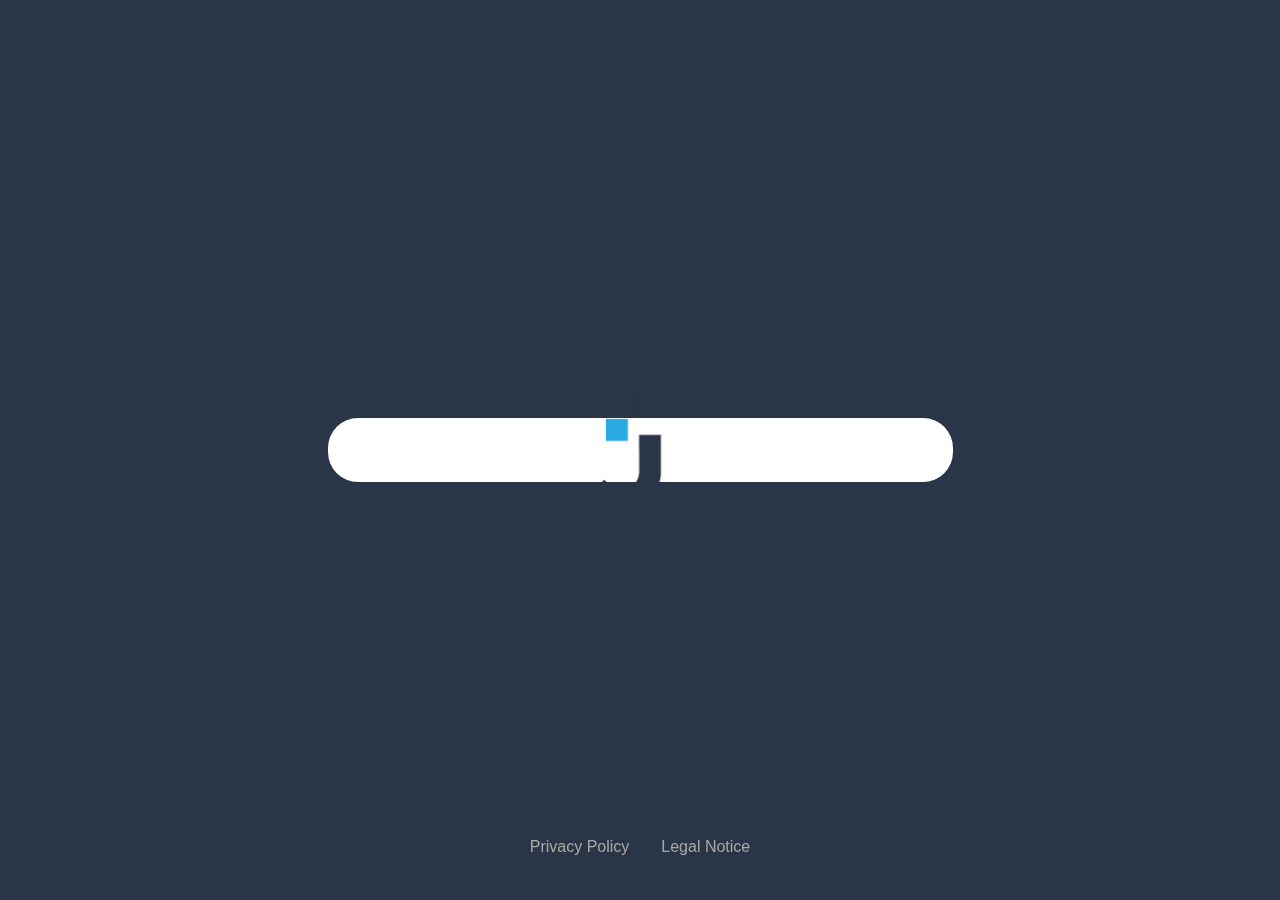
==== addtask.html @ 4a21c14b "addtask editable3" ====
<!DOCTYPE html>
<html lang="en">

<head>
    <meta charset="UTF-8">
    <meta name="viewport" content="width=device-width, initial-scale=1.0">
    <title>Document</title>
    <link rel="stylesheet" href="./assets/css/addtask.css" />

</head>

<body onload="initAddTaskPage()">
    <div w3-include-html="./assets/templates/header.html"></div>
    <div class="add-task-container">
        <h1>Add Task</h1>
        <div class="task-input-container">
            <div class="title-container">
                <label for="title">Title<sup>*</sup></label>
                <input id="title" type="text" placeholder="Enter a title" required></input>
                <div class="d-none required" id="title-required">This field is required</div>
            </div>
            <div class="description-container">
                <label for="description">Description</label>
                <textarea id="description" type="text" placeholder="Enter a Description" rows="10"></textarea>
            </div>
            <div class="prio-container">
                <span>Prio</span>
                <div id="prio">
                    <button id="highPrioButton" onclick="setPriority('high')">
                        <div id="highPrioButtonFont">Urgent<img src="assets/img/board-urgent.png" alt="arrow-up">
                        </div>
                    </button>
                    <button id="mediumPrioButton" onclick="setPriority('medium')">
                        <div id="mediumPrioButtonFont">Medium<img src="assets/img/board-medium.png" alt="arrow-up">
                        </div>
                    </button>
                    <button id="lowPrioButton" onclick="setPriority('low')">
                        <div id="lowPrioButtonFont">Low<img src="assets/img/board-low.png" alt="arrow-down"></div>
                    </button>
                </div>
            </div>
            <div class="due-date-container">
                <label for="dueDate">Due date<sup>*</sup></label>
                <input id="dueDate" type="text" placeholder="dd/mm/yyyy" onfocus="(this.type='date')"
                    onblur="(this.type='text')" required></input>
                <div class="d-none required" id="dueDate-required">This field is required</div>
            </div>
            <div class="category-container">
                <label for="category">Category<sup>*</sup></label>
                <button onclick="openCategoryContainer()" id="category-btn">
                    <div id="category-selected">Select task category</div><img src="assets/img/arrow_drop_down.png"
                        alt="arrow-down">
                </button>
                <div id="category-dropdown-menu" class="d-none">
                    <span onclick="selectCategory('Technical Task')">Technical Task</span>
                    <span onclick="selectCategory('User Story')">User Story</span>
                    <span onclick="selectCategory('Other')">Other</span>
                </div>
                <div class="d-none required" id="category-required">This field is required</div>
            </div>
            <div class="assigned-to-container">
                <label for="assigned-to-btn">Assigned to</label>
                <button onclick="openAssignContainer()" id="assigned-to-btn">
                    <div id="buttontext">Select contacts to assign </div><img src="assets/img/arrow_drop_down.png"
                        alt="arrow-down">
                </button>
                <div id="contacts-to-assign-container" class="d-none">
                    <ul id="contacts-to-assign-list">
                    </ul>
                </div>
                <div id="contact-circles-container" class="">

                </div>
            </div>
            <div class="subtasks-container">
                <label for="subtasks">Subtasks</label>
                <div id="subtasks-input-button-container" class="input-button-container">
                    <input id="subtasks" type="text" placeholder="Add new subtask"></input>
                    <div class="subtask-button-container">
                        <button class="d-none" id="erase-subtask" onclick="eraseSubtask()"><img
                                src="assets/img/close_black.png"></button>
                        <div id="separator" class="d-none separator"></div>
                        <button id="add-subtask-button" onclick="addSubtasks()"><img src="assets/img/tick.png"></button>
                    </div>
                </div>

                <div id="subtasks-list-container">

                    <div id="subtasks-list">
                    </div>
                </div>
            </div>

        </div>
        <div class="add-task-footnote-container">
            <div class="footnote">
                <sup>*</sup>
                <span>This field is required</span>
            </div>

            <div>
                <button class="button d-none">Clear</button>
                <button onclick="createTask('new')" class="button">Create Task <img src="assets/img/check.png"
                        alt="check"></button>
            </div>
        </div>

    </div>
    <div w3-include-html="./assets/templates/navigation.html"></div>

    <script src="script.js"></script>
    <script src="register.js"></script>
    <script src="storage.js"></script>
    <script src="addtask.js"></script>
</body>

</html>
---- assets/css/addtask.css ----
/* font-family: "Inter", sans-serif; */

:root {
    --color-primary: #2a3647;
    --color-white: white;
    --color-black: black;
    --color-userstory: #0038ff;
    --color-technical: #1fd7c1;
    --color-input-placeholder: #D1D1D1;
    --color-hover: #29ABE2;
    --color-second-hover: #2A3E59;
  }
  
  * {
    margin: 0;
    box-sizing: border-box;
  }
  
  body {
    font-family: 'Inter', sans-serif;
    background-color: #f6f7f8;
  }
  
  h1 {
    font-size: 47px;
    font-weight: 700;
  }
  
  h2 {
    font-size: 36px;
    font-weight: 700;
  }
  
  h3 {
    font-size: 27px;
    font-weight: 700;
  }
  
  h4 {
    font-size: 20px;
    font-weight: 400;
  }
  
  h5 {
    font-size: 14px;
    font-weight: 400;
  }
  
  
  .button {
    border-radius: 8px;
    padding: 16px 0;
    font-weight: 700;
    font-size: 16px;
    border: none;
    cursor: pointer;
  }
  
  
  .divider-line {
    border-bottom: 3px solid #29abe2;
    width: 88px;
    margin: 16px 0 32px 0;
  }
    
  .d-none {
    display: none !important;
  }
    
  header {
    position: fixed;
    top: 0;
    left: 0;
    right: 0;
    background-color: white;
    display: flex;
    justify-content: space-between;
    align-items: center;
    padding: 20px 16px;
    filter: drop-shadow(0px 1px 2px rgba(0, 0, 0, 0.2));
    z-index: 1;
  }
  
  .header-logo {
    height: 39px;
    object-fit: cover;
  }
    
  .user-circle {
    border-radius: 999px;
    border: 2px solid black;
    width: 40px;
    height: 40px;
    display: flex;
    justify-content: center;
    align-items: center;
    color: #29ABE2;
    font-size: 14px;
    font-weight: 700;
    cursor: pointer;
  }
  
  .navigation {
    background-color: var(--color-primary);
    height: 80px;
    position: fixed;
    bottom: 0;
    left: 0;
    right: 0;
    display: flex;
    justify-content: space-around;
  }
  
  .navbox {
    color: white;
    display: flex;
    flex-direction: column;
    justify-content: center;
    align-items: center;
    border-radius: 16px;
    gap: 4px;
    width: 80px;
    text-decoration: none;
  }
  
  .navbox-bg-color {
    background-color: #091931;
  }
  
  .hidden-box {
    width: 200px;
    height: 168px;
    position: absolute;
    right: 0;
    top: 60px;
    overflow: hidden;
    display: flex;
    justify-content: end;
  }
  
  .user-menu {
    width: 150px;
    display: flex;
    flex-direction: column;
    justify-content: center;
    background-color: var(--color-primary);
    padding: 10px;
    border-radius: 20px;
    border-top-right-radius: 0;
    margin-right: 10px;
    transform: translateX(162px);
    transition: 250ms;
  }
  
  .show-menu {
    transform: translateX(0);
  }
  
  .user-menu a {
    color: #CDCDCD;
    text-decoration: none;
    padding: 13px 12px;
    font-weight: 400;
  }
  
  .privay-policy {
    display: flex;
    justify-content: center;
    flex-direction: column;
    margin: 128px 0;
    padding: 0 16px;
  }
  
  .privacy-h2 {
    margin: 32px 0 10px 0;
  }
  
  .privacy-h3 {
    margin: 32px 0 10px 0;
  }
  
  .privacy-h4 {
    margin: 16px 0 10px 0;
  }
  
  .privacy-header {
    display: flex;
    justify-content: space-between;
  }
  
  .privacy-arrow {
    object-fit: cover;
    cursor: pointer;
    height: 40px;
  }
  
  .img-cnt {
    display: none;
  }
  
  .desktop-user-notices-box {
    display: none;
  }
  
  .h4-header {
    display: none;
  }
  
  .explain-box {
    margin-top: 16px;
    display: flex;
    gap: 56px;
    align-items: flex-start;
  }
  
  .color-blue {
    color: var(--color-hover);
  }
    
  /***** styles for addtask.html ****/
  
  .add-task-container {
    display: flex;
    flex-direction: column;
    margin-top: 50px;
    height: calc(100vh - 240px);
    overflow-y: scroll;
  }
  
  .add-task-container h1 {
    margin-top: 48px;
    margin-bottom: 40px;
    padding-left: 16px
  }
  
  .add-task-container input,
  textarea,
  select {
    border: var(--color-input-placeholder) solid 1px;
    border-radius: 10px;
    width: 100%;
    font-size: 16px;
  }
  
  .add-task-container input:focus,
  textarea:focus,
  select:focus {
    border: solid 1px #29ABE2;
    outline: none;
  }
  
  .input-button-container input:focus {
    outline: none;
    border: none;
  }
  
  .add-task-container input,
  select {
    height: 40px;
  }
  
  .add-task-container label,
  .prio-container span {
    display: inline-block;
    margin-bottom: 8px;
  }
  
  .required {
    color: #FF8190;
    font-size: 12px;
  }
  
  .add-task-footnote-container {
    width: 100%;
    display: flex;
    justify-content: space-between;
    align-items: center;
    position: absolute;
    bottom: 80px;
    background-color: #f6f7f8;
    padding: 10px;
  }
  
  .task-input-container {
    height: 606px;
    margin: 0 16px;
  }
  
  .task-input-container .title-container {
    height: 83px;
    margin-bottom: 8px;
  }
  
  .task-input-container .description-container {
    height: 131px;
    margin-bottom: 8px;
  }
  
  .task-input-container .description-container textarea {
    height: 88px;
  }
  
  .task-input-container .prio-container {
    height: 88px;
    margin-bottom: 16px;
  }
  
  .task-input-container .prio-container #prio {
    height: 88px;
    display: flex;
    gap: 8px;
  }
  
  .task-input-container .prio-container #prio button {
    height: 41px;
    flex: 1;
    border-radius: 10px;
    background-color: white;
    border: none;
    box-shadow: 0 0 4px 0 rgba(0, 0, 0, 0.1);
  }
  
  #highPrioButtonFont,
  #mediumPrioButtonFont,
  #lowPrioButtonFont {
    display: flex;
    justify-content: center;
    align-items: center;
    gap: 8px;
    font-weight: 400;
    font-size: 16px;
  }
  
  .font-weight-clicked {
    font-weight: 700 !important;
  }
  
  .prioHigh {
    background-color: rgba(255, 61, 0, 1) !important;
  }
  
  .prioMedium {
    background-color: rgba(255, 168, 0, 1) !important;
  }
  
  .prioLow {
    background-color: rgba(122, 226, 41, 1) !important;
  }
  
  .colored-white {
    filter: brightness(0) invert(1);
  }
  
  .task-input-container .due-date-container {
    height: 83px;
    margin-bottom: 16px;
  }
  
  .task-input-container .category-container, .task-input-container .assigned-to-container {
    min-height: 75px;
    margin-bottom: 16px;
  }  
  
  .task-input-container .subtasks-container {
    height: 75px;
  }
  
  .add-task-footnote-container button {
    background-color: var(--color-primary);
    color: var(--color-white);
    width: 183px;
    height: 56px;
    padding: 16px;
    font-size: 21px;
    display: flex;
    gap: 4px;
  }
  
  .add-task-footnote-container button img {
    height: 24px;
    width: 24px;
  }
  
  sup {
    color: #FF8190;
  }
  
  .blue-border {
    border: 1px solid #29ABE2 !important;
  }
  
  .red-border {
    border: 1px solid #FF8190 !important;
  }
  
  #category {
    background-color: white;
  }
  
  #assigned-to-btn,
  #category-btn {
    width: 100%;
    height: 40px;
    display: flex;
    justify-content: space-between;
    align-items: center;
    background-color: white;
    border: 1px solid var(--color-input-placeholder);
    border-radius: 10px;
  }
  
  #assigned-to-btn #buttontext,
  #category-btn div {
    font-size: 16px;
    display: flex;
    align-items: center;
    color: #a8a8a8;
  }
  
  #category-dropdown-menu {
    display: flex;
    flex-direction: column;
    background-color: white;
    border-radius: 10px;
    font-size: 16px;
    font-weight: 400;
    padding: 10px;
    margin-bottom: 24px;
  }
  
  #category-dropdown-menu span {
    margin: 5px 0;
    border-radius: 10px;
    padding: 15px;
    cursor: pointer;
  }
  
  #category-dropdown-menu span:active {
    background-color: var(--color-primary);
    color: white;
  }
  
  #contacts-to-assign-container {
    background-color: white;
    border-radius: 10px;
    font-size: 16px;
    font-weight: 400;
    padding: 10px;
  }
  
  #contacts-to-assign-list {
    list-style-type: none;
    padding-left: 0;
  
  }
  
  #contacts-to-assign-list li {
    display: flex;
    align-items: center;
    justify-content: space-between;
    height: 56px;
    margin-bottom: 24px;
  }
  
  .nameFrame {
    display: flex;
    align-items: center;
    justify-content: space-between;
    height: 42px;
    margin-left: 16px;
  }
  
  .listItem img {
    margin-right: 28px;
  }
  
  .checked {
    background-color: var(--color-primary);
    color: white;
    border-radius: 10px;
  }
  
  #buttontext {
    display: flex;
    gap: 10px;
  }
  
  .contact-circle {
    background-color: darkblue;
    height: 42px;
    margin: 8px;
    width: 42px;
    border-radius: 100%;
    font-weight: bold;
    color: #FFFFFF;
    display: flex;
    align-items: center;
    justify-content: center;
    border: 2px solid white;
    font-size: 12px;
  }
  
  #contact-circles-container, .subtask-button-container {
    display: flex;
  }
  
  .input-button-container {
    display: flex;
    align-items: center;
    justify-content: space-between;
    border: 1px solid var(--color-input-placeholder);
    border-radius: 10px;
    height: 48px;
    background-color: white;
  }
  
  .input-button-container span {
    display: list-item;
    margin-left: 40px;
  }
  
  #subtasks-list .input-button-container {
    border: none;
    background-color: transparent;
    width: 100%;
  }
  
  #subtasks-list-container {
    max-height: 201px;
    overflow-y: scroll;
  }
  
  
  .subtasks-container input {
    flex: 1;
    border: none;
  }
  
  .input-button-container button {
    background-color: transparent;
    border: none;
    cursor: pointer;
    padding-right: 16px;
  }
  
  .subtask-button-container img {
    height: 24px;
    width: 24px;
  }
  
  #subtaskChangeInput {
    border-radius: 0;
    border-bottom: #29ABE2 solid 1px;
  }
  
  .assigned-contacts-button {
    background-color: var(--color-primary);
    color: white;
    min-width: 100px;
    border-radius: 10px;
    padding: 4px;
    font-size: 12px;
    border: 1px black solid;
  }
  
  .assigned-contacts-button button {
    background-color: transparent;
    border: none;
  }
  
  .separator {
    height: 24px;
    border: solid 1px #D1D1D1;
  }
  
  @media (min-width: 1440px) {
    .task-input-container .assigned-to-container {
      height: 100px;
      margin-bottom: 230px;
    }
  
    .add-task-container input,
    select,
    #assigned-to-btn,
    #category-btn{
    height: 48px;
  }
  
  
  .subtasks-container input {
    height: 46px
  }
  
  .add-task-container input,
  textarea,
  select,
  #highPrioButtonFont,
  #mediumPrioButtonFont,
  #lowPrioButtonFont,
  #category-dropdown-menu,
  #assigned-to-btn #buttontext,
  #category-btn div,
  #contacts-to-assign-container,
  .input-button-container {
    font-size: 20px;
  }
  
  .add-task-container {
    display: flex;
    flex-direction: column;
    margin-top: 206px;
    margin-left: 328px;
    width: calc(100% - 328px);
  }
  
  .add-task-footnote-container {
    width: calc(100% - 328px - 136px);
  }
  
  .add-task-container h1 {
    margin-top: 0;
    margin-bottom: 48px;
    padding-left: 0;
    font-size: 61px;
  }
  
  .task-input-container {
    display: flex;
    flex-direction: column;
    flex-wrap: wrap;
    margin: 0;
    max-width: 1400px;
  }
  
  .title-container,
  .description-container,
  .assigned-to-container {
  
    padding-right: 48.5px;
  }
  
  .due-date-container,
  .prio-container,
  .category-container,
  .subtasks-container {
  
    margin-left: 48.5px;
    margin-right: 135.75px;
  }
  
  .listItem:hover{
    background-color: var(--color-primary);
    color: white;
    border-radius: 10px;
    cursor: pointer;
  }
  
  .assigned-contacts-button, img{
    cursor: pointer;
  }
  
  .title-container {
    order: 1;
    border-right: 1px solid #D1D1D1;
    height: 112px !important;
    margin-bottom: 0 !important;
  }
  
  .description-container {
    order: 2;
    border-right: 1px solid #D1D1D1;
    height: 128px !important;
    margin-bottom: 0 !important;
  }
  
  .assigned-to-container {
    order: 3;
    height: 128px !important;
    border-right: 1px solid #D1D1D1;
  }
  
  .due-date-container {
    order: 4;
  }
  
  .prio-container {
    order: 5;
  }
  
  .category-container {
    order: 6;
  }
  
  .subtasks-container {
    order: 7;
  }
  }  
  
  /***** end styles for addtask.html ****/
  
  /***** Media Querys ****/
  
  @media (min-width: 1440px) {
    .navigation {
      background-color: var(--color-primary);
      height: 100vh;
      width: 232px;
      position: fixed;
      left: 0;
      display: flex;
      justify-content: flex-start;
      flex-direction: column;
      gap: 15px;
    }
  
    .navbox {
      color: white;
      display: flex;
      flex-direction: row;
      justify-content: flex-start;
      align-items: center;
      gap: 8px;
      border-radius: 0;
      width: 100%;
      height: 46px;
      text-decoration: none;
      padding-left: 56px;
    }
  
    .navbox:hover {
      background-color: var(--color-second-hover);
    }
  
    .img-cnt {
      height: 121px;
      display: flex;
      justify-content: center;
      margin: 64px 0 114px 0;
    }
  
    .logo-desktop {
      height: 100%;
      object-fit: cover;
    }
  
    .desktop-user-notices-box {
      display: flex;
      flex-direction: column;
      position: absolute;
      gap: 20px;
      bottom: 64px;
      padding-left: 56px;
    }
  
    .notices-link {
      color: #a8a8a8;
      text-decoration: none;
      font-weight: 400;
    }
  
    .notices-link:hover {
      color: var(--color-hover);
      text-decoration: none;
      font-weight: 700;
    }
  
    header {
      padding: 20px 40px;
      z-index: 0;
    }
  
    .header-logo {
      display: none;
    }
  
    .h4-header {
      display: block;
      margin-left: 308px;
    }
  
    .user-circle {
      width: 56px;
      height: 56px;
      font-size: 20px;
      border: 3px solid black;
      cursor: pointer;
    }
  
    .user-circle:hover {
      background-color: #f6f7f8;
    }
  
    .help-button {
      display: block !important;
      position: absolute;
      right: 118px;
      height: 20px;
    }
  
    .help-button:hover {
      transform: scale(1.2);
    }
  
    .hidden-box {
      top: 96px;
    }
  
    .privay-policy {
      padding-left: 328px;
      max-width: 1328px;
    }
  
  }
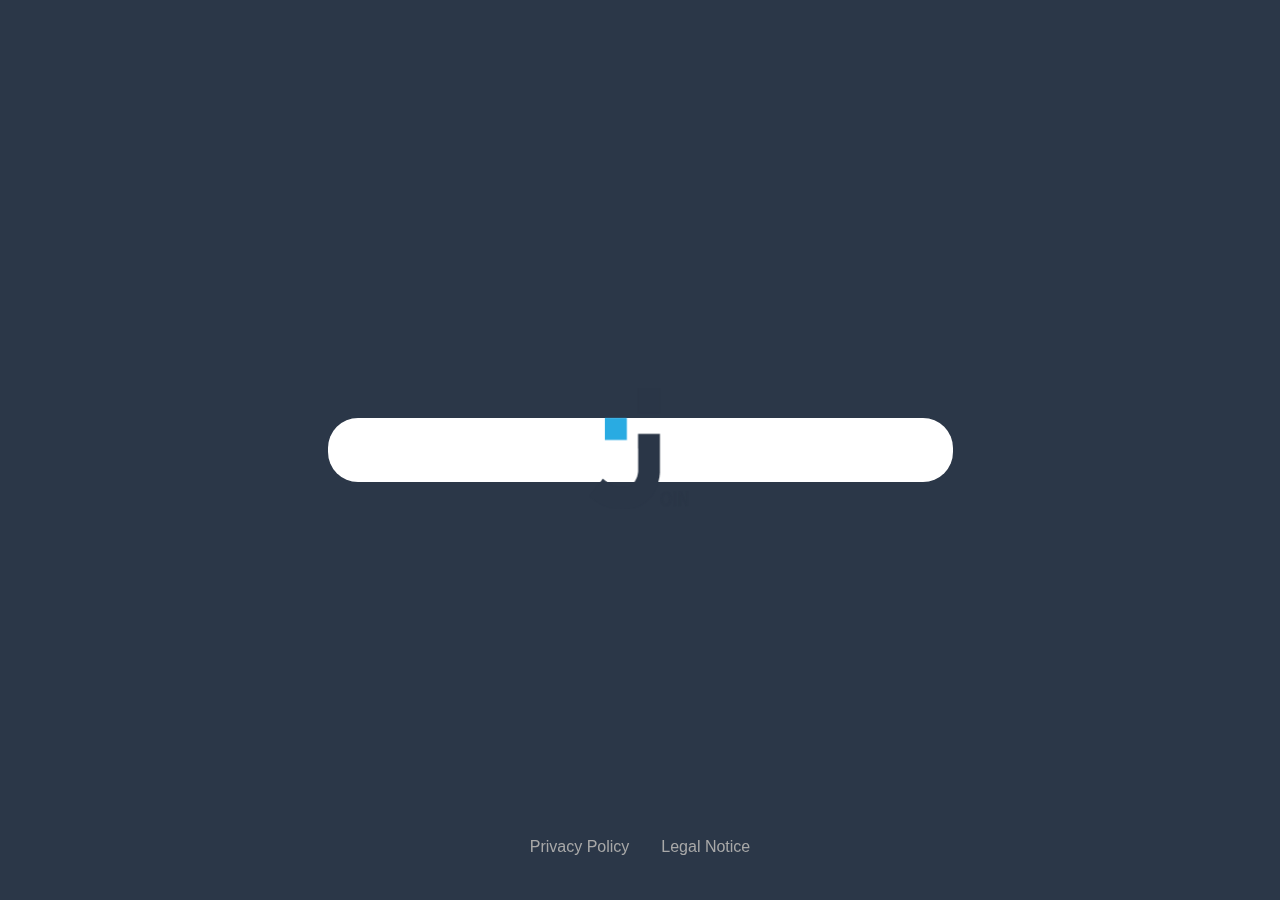
==== commit 6e4901e0: "some common changes" ====
--- a/addtask.html
+++ b/addtask.html
@@ -6,11 +6,15 @@
     <meta name="viewport" content="width=device-width, initial-scale=1.0">
     <title>Document</title>
     <link rel="stylesheet" href="./assets/css/addtask.css" />
+    <link rel="shortcut icon" href="./assets/img/favicon.png" type="image/x-icon">
 
 </head>
 
 <body onload="initAddTaskPage()">
     <div w3-include-html="./assets/templates/header.html"></div>
+    <div id="task-created-container" class="d-none">
+        <span>TASK CREATED <img src="assets/img/check-desktop-hover.png" alt="close"></span>
+    </div>
     <div class="add-task-container">
         <h1>Add Task</h1>
         <div class="task-input-container">
@@ -30,8 +34,9 @@
                         <div id="highPrioButtonFont">Urgent<img src="assets/img/board-urgent.png" alt="arrow-up">
                         </div>
                     </button>
-                    <button id="mediumPrioButton" onclick="setPriority('medium')">
-                        <div id="mediumPrioButtonFont">Medium<img src="assets/img/board-medium.png" alt="arrow-up">
+                    <button class="prioMedium" id="mediumPrioButton" onclick="setPriority('medium')">
+                        <div class="colored-white font-weight-clicked" id="mediumPrioButtonFont">Medium<img
+                                src="assets/img/board-medium.png" alt="arrow-up">
                         </div>
                     </button>
                     <button id="lowPrioButton" onclick="setPriority('low')">
@@ -98,9 +103,10 @@
                 <span>This field is required</span>
             </div>
 
-            <div>
-                <button class="button d-none">Clear</button>
-                <button onclick="createTask('new')" class="button">Create Task <img src="assets/img/check.png"
+            <div class="clear-create-button-container">
+                <button onclick="resetEverything()" class="button">Clear <img src="assets/img/close.png" alt="close">
+                </button>
+                <button onclick="createTask('new')" class="button">Create Task <img src="assets/img/check-new.png"
                         alt="check"></button>
             </div>
         </div>
@@ -109,9 +115,9 @@
     <div w3-include-html="./assets/templates/navigation.html"></div>
 
     <script src="script.js"></script>
-    <script src="register.js"></script>
-    <script src="storage.js"></script>
-    <script src="addtask.js"></script>
+    <script src="./assets/js/register.js"></script>
+    <script src="./assets/js/storage.js"></script>
+    <script src="./assets/js/addtask.js"></script>
 </body>
 
 </html>--- a/assets/css/addtask.css
+++ b/assets/css/addtask.css
@@ -1,596 +1,683 @@
 /* font-family: "Inter", sans-serif; */
 
 :root {
-    --color-primary: #2a3647;
-    --color-white: white;
-    --color-black: black;
-    --color-userstory: #0038ff;
-    --color-technical: #1fd7c1;
-    --color-input-placeholder: #D1D1D1;
-    --color-hover: #29ABE2;
-    --color-second-hover: #2A3E59;
+  --color-primary: #2a3647;
+  --color-white: white;
+  --color-black: black;
+  --color-userstory: #0038ff;
+  --color-technical: #1fd7c1;
+  --color-input-placeholder: #D1D1D1;
+  --color-hover: #29ABE2;
+  --color-second-hover: #2A3E59;
+}
+
+* {
+  margin: 0;
+  box-sizing: border-box;
+}
+
+body {
+  font-family: 'Inter', sans-serif;
+  background-color: #f6f7f8;
+}
+
+h1 {
+  font-size: 47px;
+  font-weight: 700;
+}
+
+h2 {
+  font-size: 36px;
+  font-weight: 700;
+}
+
+h3 {
+  font-size: 27px;
+  font-weight: 700;
+}
+
+h4 {
+  font-size: 20px;
+  font-weight: 400;
+}
+
+h5 {
+  font-size: 14px;
+  font-weight: 400;
+}
+
+
+.button {
+  border-radius: 8px;
+  padding: 16px 0;
+  font-weight: 700;
+  font-size: 16px;
+  border: none;
+  cursor: pointer;
+}
+
+
+.divider-line {
+  border-bottom: 3px solid #29abe2;
+  width: 88px;
+  margin: 16px 0 32px 0;
+}
+
+.d-none {
+  display: none !important;
+}
+
+header {
+  position: fixed;
+  top: 0;
+  left: 0;
+  right: 0;
+  background-color: white;
+  display: flex;
+  justify-content: space-between;
+  align-items: center;
+  padding: 20px 16px;
+  filter: drop-shadow(0px 1px 2px rgba(0, 0, 0, 0.2));
+  z-index: 1;
+}
+
+.header-logo {
+  height: 39px;
+  object-fit: cover;
+}
+
+.user-circle {
+  border-radius: 999px;
+  border: 2px solid black;
+  width: 40px;
+  height: 40px;
+  display: flex;
+  justify-content: center;
+  align-items: center;
+  color: #29ABE2;
+  font-size: 14px;
+  font-weight: 700;
+  cursor: pointer;
+}
+
+.navigation {
+  background-color: var(--color-primary);
+  height: 80px;
+  position: fixed;
+  bottom: 0;
+  left: 0;
+  right: 0;
+  display: flex;
+  justify-content: space-around;
+}
+
+.navbox {
+  color: white;
+  display: flex;
+  flex-direction: column;
+  justify-content: center;
+  align-items: center;
+  border-radius: 16px;
+  gap: 4px;
+  width: 80px;
+  text-decoration: none;
+}
+
+.navbox-bg-color {
+  background-color: #091931;
+}
+
+.hidden-box {
+  width: 200px;
+  height: 168px;
+  position: absolute;
+  right: 0;
+  top: 60px;
+  overflow: hidden;
+  display: flex;
+  justify-content: end;
+}
+
+.user-menu {
+  width: 150px;
+  display: flex;
+  flex-direction: column;
+  justify-content: center;
+  background-color: var(--color-primary);
+  padding: 10px;
+  border-radius: 20px;
+  border-top-right-radius: 0;
+  margin-right: 10px;
+  transform: translateX(162px);
+  transition: 250ms;
+}
+
+.show-menu {
+  transform: translateX(0);
+}
+
+.user-menu a {
+  color: #CDCDCD;
+  text-decoration: none;
+  padding: 13px 12px;
+  font-weight: 400;
+}
+
+.privay-policy {
+  display: flex;
+  justify-content: center;
+  flex-direction: column;
+  margin: 128px 0;
+  padding: 0 16px;
+}
+
+.privacy-h2 {
+  margin: 32px 0 10px 0;
+}
+
+.privacy-h3 {
+  margin: 32px 0 10px 0;
+}
+
+.privacy-h4 {
+  margin: 16px 0 10px 0;
+}
+
+.privacy-header {
+  display: flex;
+  justify-content: space-between;
+}
+
+.privacy-arrow {
+  object-fit: cover;
+  cursor: pointer;
+  height: 40px;
+}
+
+.img-cnt {
+  display: none;
+}
+
+.desktop-user-notices-box {
+  display: none;
+}
+
+.h4-header {
+  display: none;
+}
+
+.explain-box {
+  margin-top: 16px;
+  display: flex;
+  gap: 56px;
+  align-items: flex-start;
+}
+
+.color-blue {
+  color: var(--color-hover);
+}
+
+/***** styles for addtask.html ****/
+
+.add-task-container {
+  display: flex;
+  flex-direction: column;
+  margin-top: 50px;
+  height: calc(100vh - 240px);
+  overflow-y: scroll;
+}
+
+.add-task-container h1 {
+  margin-top: 48px;
+  margin-bottom: 40px;
+  padding-left: 16px
+}
+
+.add-task-container input,
+textarea,
+select {
+  border: var(--color-input-placeholder) solid 1px;
+  border-radius: 10px;
+  width: 100%;
+  font-size: 16px;
+}
+
+.add-task-container input:focus,
+textarea:focus,
+select:focus {
+  border: solid 1px #29ABE2;
+  outline: none;
+}
+
+.input-button-container input:focus {
+  outline: none;
+  border: none;
+}
+
+.add-task-container input,
+select {
+  height: 40px;
+}
+
+.add-task-container label,
+.prio-container span {
+  display: inline-block;
+  margin-bottom: 8px;
+}
+
+.required {
+  color: #FF8190;
+  font-size: 12px;
+}
+
+.add-task-footnote-container {
+  width: 100%;
+  display: flex;
+  justify-content: space-between;
+  align-items: center;
+  position: absolute;
+  bottom: 80px;
+  background-color: #f6f7f8;
+  padding: 10px;
+}
+
+.task-input-container {
+  height: 606px;
+  margin: 0 16px;
+}
+
+.task-input-container .title-container {
+  height: 83px;
+  margin-bottom: 8px;
+}
+
+.task-input-container .description-container {
+  height: 131px;
+  margin-bottom: 8px;
+}
+
+.task-input-container .description-container textarea {
+  height: 88px;
+}
+
+.task-input-container .prio-container {
+  height: 88px;
+  margin-bottom: 16px;
+}
+
+.task-input-container .prio-container #prio {
+  height: 88px;
+  display: flex;
+  gap: 8px;
+}
+
+.task-input-container .prio-container #prio button {
+  height: 41px;
+  flex: 1;
+  border-radius: 10px;
+  background-color: white;
+  border: none;
+  box-shadow: 0 0 4px 0 rgba(0, 0, 0, 0.1);
+}
+
+#highPrioButtonFont,
+#mediumPrioButtonFont,
+#lowPrioButtonFont {
+  display: flex;
+  justify-content: center;
+  align-items: center;
+  gap: 8px;
+  font-weight: 400;
+  font-size: 16px;
+}
+
+#highPrioButton:hover,
+#mediumPrioButton:hover,
+#lowPrioButton:hover {
+  cursor: pointer;
+}
+
+.font-weight-clicked {
+  font-weight: 700 !important;
+}
+
+.font-black{
+  color: black !important;
+}
+
+.prioHigh {
+  background-color: rgba(255, 61, 0, 1) !important;
+}
+
+.prioMedium {
+  background-color: rgba(255, 168, 0, 1) !important;
+}
+
+.prioLow {
+  background-color: rgba(122, 226, 41, 1) !important;
+}
+
+.colored-white {
+  filter: brightness(0) invert(1);
+}
+
+.task-input-container .due-date-container {
+  height: 83px;
+  margin-bottom: 16px;
+}
+
+.task-input-container .category-container,
+.task-input-container .assigned-to-container {
+  min-height: 75px;
+  margin-bottom: 16px;
+}
+
+.task-input-container .subtasks-container {
+  height: 75px;
+}
+
+.clear-create-button-container{
+  display: flex;
+  gap: 10px;
+}
+
+.add-task-footnote-container button {
+  background-color: var(--color-primary);
+  color: var(--color-white);
+  width: 183px;
+  height: 56px;
+  padding: 16px;
+  font-size: 21px;
+  display: flex;
+  gap: 4px;
+}
+
+.add-task-footnote-container button img {
+  height: 20px;
+  width: 20px;
+}
+
+sup {
+  color: #FF8190;
+}
+
+.blue-border {
+  border: 1px solid #29ABE2 !important;
+}
+
+.red-border {
+  border: 1px solid #FF8190 !important;
+}
+
+#category {
+  background-color: white;
+}
+
+#assigned-to-btn,
+#category-btn {
+  width: 100%;
+  height: 40px;
+  display: flex;
+  justify-content: space-between;
+  align-items: center;
+  background-color: white;
+  border: 1px solid var(--color-input-placeholder);
+  border-radius: 10px;
+}
+
+#assigned-to-btn #buttontext,
+#category-btn div {
+  font-size: 16px;
+  display: flex;
+  align-items: center;
+  color: #a8a8a8;
+}
+
+#category-dropdown-menu {
+  display: flex;
+  flex-direction: column;
+  background-color: white;
+  border-radius: 10px;
+  font-size: 16px;
+  font-weight: 400;
+  padding: 10px;
+  margin-bottom: 24px;
+}
+
+#category-dropdown-menu span {
+  margin: 5px 0;
+  border-radius: 10px;
+  padding: 15px;
+  cursor: pointer;
+}
+
+#category-dropdown-menu span:active {
+  background-color: var(--color-primary);
+  color: white;
+}
+
+#contacts-to-assign-container {
+  background-color: white;
+  border-radius: 10px;
+  font-size: 16px;
+  font-weight: 400;
+  padding: 10px;
+  max-height: 250px;
+  overflow-y: scroll;
+
+}
+
+#contacts-to-assign-list {
+  list-style-type: none;
+  padding-left: 0;
+
+}
+
+#contacts-to-assign-list li {
+  display: flex;
+  align-items: center;
+  justify-content: space-between;
+  height: 56px;
+  margin-bottom: 24px;
+}
+
+.nameFrame {
+  display: flex;
+  align-items: center;
+  justify-content: space-between;
+  height: 42px;
+  margin-left: 16px;
+}
+
+.listItem img {
+  margin-right: 28px;
+}
+
+.checked {
+  background-color: var(--color-primary);
+  color: white;
+  border-radius: 10px;
+}
+
+#buttontext {
+  display: flex;
+  gap: 10px;
+}
+
+.contact-circle {
+  background-color: darkblue;
+  height: 42px;
+  margin: 8px;
+  width: 42px;
+  border-radius: 100%;
+  font-weight: bold;
+  color: #FFFFFF;
+  display: flex;
+  align-items: center;
+  justify-content: center;
+  border: 2px solid white;
+  font-size: 12px;
+}
+
+#contact-circles-container,
+.subtask-button-container {
+  display: flex;
+}
+
+.input-button-container {
+  display: flex;
+  align-items: center;
+  justify-content: space-between;
+  border: 1px solid var(--color-input-placeholder);
+  border-radius: 10px;
+  height: 48px;
+  background-color: white;
+}
+
+.input-button-container span {
+  display: list-item;
+  margin-left: 40px;
+}
+
+#subtasks-list .input-button-container {
+  border: none;
+  background-color: transparent;
+  width: 100%;
+}
+
+#subtasks-list-container {
+  max-height: 175px;
+  overflow-y: scroll;
+}
+
+
+.subtasks-container input {
+  flex: 1;
+  border: none;
+}
+
+.input-button-container button {
+  background-color: transparent;
+  border: none;
+  cursor: pointer;
+  padding-right: 16px;
+}
+
+.subtask-button-container img {
+  height: 24px;
+  width: 24px;
+}
+
+#subtaskChangeInput {
+  border-radius: 0;
+  border-bottom: #29ABE2 solid 1px;
+}
+
+.assigned-contacts-button {
+  background-color: var(--color-primary);
+  color: white;
+  min-width: 100px;
+  border-radius: 10px;
+  padding: 4px;
+  font-size: 12px;
+  border: 1px black solid;
+}
+
+.assigned-contacts-button button {
+  background-color: transparent;
+  border: none;
+}
+
+.separator {
+  height: 24px;
+  border: solid 1px #D1D1D1;
+}
+
+#task-created-container{
+  position: fixed;
+  display: flex;
+  align-items: center;
+  justify-content: center;
+  height: 300px; 
+  width: 600px; 
+  z-index: 10;
+  background-color: rgba(255, 255, 255, 0.747);
+  left: 50%;
+  top: 50%;
+  transform: translate(-50%, -50%);
+  border-radius: 20px;
+  border: 1px solid black;
+  box-shadow: 0 0 10px 3px rgba(0, 0, 0, 0.308);
+}
+#task-created-container span{
+  font-weight: 900;
+  font-size: 32px;
+  color: var(--color-primary);
+}
+
+.overlay-task-edit {
+  display: flex;
+  position: fixed;
+  top: 0;
+  left: 0;
+  z-index: 1000;
+  width: 100%;
+  height: 100%;
+  background-color: rgba(0, 0, 0, 0.5);
+  justify-content: center;
+  align-items: center;
+}
+#edit-task-container {
+  display: flex;
+  flex-direction: column;
+  gap: 16px;
+  width: 396px;
+  padding: 32px 24px;
+  border-radius: 30px;
+  background-color: var(--color-white);
+  animation: slideInFromRight 0.2s ease-out;
+}
+
+
+.edit-footnote-button {
+  position: relative;
+  scale: 0.55;
+  bottom:auto;
+  background-color: white;
+}
+
+.no-margin-and-height{
+  margin-top: 0;
+  height: auto;
+}
+
+.margin-bottom-no-height{
+  margin-bottom: 20px;
+  height: auto !important;
+}
+
+@media (min-width: 1440px) {
+  .task-input-container .assigned-to-container {
+    height: 100px;
+    margin-bottom: 230px;
+  }
+  .task-input-container{
+    margin-bottom: 70px !important;
   }
   
-  * {
-    margin: 0;
-    box-sizing: border-box;
-  }
-  
-  body {
-    font-family: 'Inter', sans-serif;
-    background-color: #f6f7f8;
-  }
-  
-  h1 {
-    font-size: 47px;
-    font-weight: 700;
-  }
-  
-  h2 {
-    font-size: 36px;
-    font-weight: 700;
-  }
-  
-  h3 {
-    font-size: 27px;
-    font-weight: 700;
-  }
-  
-  h4 {
-    font-size: 20px;
-    font-weight: 400;
-  }
-  
-  h5 {
-    font-size: 14px;
-    font-weight: 400;
-  }
-  
-  
-  .button {
-    border-radius: 8px;
-    padding: 16px 0;
-    font-weight: 700;
-    font-size: 16px;
-    border: none;
-    cursor: pointer;
-  }
-  
-  
-  .divider-line {
-    border-bottom: 3px solid #29abe2;
-    width: 88px;
-    margin: 16px 0 32px 0;
-  }
-    
-  .d-none {
-    display: none !important;
-  }
-    
-  header {
-    position: fixed;
-    top: 0;
-    left: 0;
-    right: 0;
-    background-color: white;
-    display: flex;
-    justify-content: space-between;
-    align-items: center;
-    padding: 20px 16px;
-    filter: drop-shadow(0px 1px 2px rgba(0, 0, 0, 0.2));
-    z-index: 1;
-  }
-  
-  .header-logo {
-    height: 39px;
-    object-fit: cover;
-  }
-    
-  .user-circle {
-    border-radius: 999px;
-    border: 2px solid black;
-    width: 40px;
-    height: 40px;
-    display: flex;
-    justify-content: center;
-    align-items: center;
-    color: #29ABE2;
-    font-size: 14px;
-    font-weight: 700;
-    cursor: pointer;
-  }
-  
-  .navigation {
-    background-color: var(--color-primary);
-    height: 80px;
-    position: fixed;
-    bottom: 0;
-    left: 0;
-    right: 0;
-    display: flex;
-    justify-content: space-around;
-  }
-  
-  .navbox {
-    color: white;
-    display: flex;
-    flex-direction: column;
-    justify-content: center;
-    align-items: center;
-    border-radius: 16px;
-    gap: 4px;
-    width: 80px;
-    text-decoration: none;
-  }
-  
-  .navbox-bg-color {
-    background-color: #091931;
-  }
-  
-  .hidden-box {
-    width: 200px;
-    height: 168px;
-    position: absolute;
-    right: 0;
-    top: 60px;
-    overflow: hidden;
-    display: flex;
-    justify-content: end;
-  }
-  
-  .user-menu {
-    width: 150px;
-    display: flex;
-    flex-direction: column;
-    justify-content: center;
-    background-color: var(--color-primary);
-    padding: 10px;
-    border-radius: 20px;
-    border-top-right-radius: 0;
-    margin-right: 10px;
-    transform: translateX(162px);
-    transition: 250ms;
-  }
-  
-  .show-menu {
-    transform: translateX(0);
-  }
-  
-  .user-menu a {
-    color: #CDCDCD;
-    text-decoration: none;
-    padding: 13px 12px;
-    font-weight: 400;
-  }
-  
-  .privay-policy {
-    display: flex;
-    justify-content: center;
-    flex-direction: column;
-    margin: 128px 0;
-    padding: 0 16px;
-  }
-  
-  .privacy-h2 {
-    margin: 32px 0 10px 0;
-  }
-  
-  .privacy-h3 {
-    margin: 32px 0 10px 0;
-  }
-  
-  .privacy-h4 {
-    margin: 16px 0 10px 0;
-  }
-  
-  .privacy-header {
-    display: flex;
-    justify-content: space-between;
-  }
-  
-  .privacy-arrow {
-    object-fit: cover;
-    cursor: pointer;
-    height: 40px;
-  }
-  
-  .img-cnt {
-    display: none;
-  }
-  
-  .desktop-user-notices-box {
-    display: none;
-  }
-  
-  .h4-header {
-    display: none;
-  }
-  
-  .explain-box {
-    margin-top: 16px;
-    display: flex;
-    gap: 56px;
-    align-items: flex-start;
-  }
-  
-  .color-blue {
-    color: var(--color-hover);
-  }
-    
-  /***** styles for addtask.html ****/
-  
-  .add-task-container {
-    display: flex;
-    flex-direction: column;
-    margin-top: 50px;
-    height: calc(100vh - 240px);
-    overflow-y: scroll;
-  }
-  
-  .add-task-container h1 {
-    margin-top: 48px;
-    margin-bottom: 40px;
-    padding-left: 16px
-  }
-  
+
   .add-task-container input,
-  textarea,
-  select {
-    border: var(--color-input-placeholder) solid 1px;
-    border-radius: 10px;
-    width: 100%;
-    font-size: 16px;
-  }
-  
-  .add-task-container input:focus,
-  textarea:focus,
-  select:focus {
-    border: solid 1px #29ABE2;
-    outline: none;
-  }
-  
-  .input-button-container input:focus {
-    outline: none;
-    border: none;
-  }
-  
-  .add-task-container input,
-  select {
-    height: 40px;
-  }
-  
-  .add-task-container label,
-  .prio-container span {
-    display: inline-block;
-    margin-bottom: 8px;
-  }
-  
-  .required {
-    color: #FF8190;
-    font-size: 12px;
-  }
-  
-  .add-task-footnote-container {
-    width: 100%;
-    display: flex;
-    justify-content: space-between;
-    align-items: center;
-    position: absolute;
-    bottom: 80px;
-    background-color: #f6f7f8;
-    padding: 10px;
-  }
-  
-  .task-input-container {
-    height: 606px;
-    margin: 0 16px;
-  }
-  
-  .task-input-container .title-container {
-    height: 83px;
-    margin-bottom: 8px;
-  }
-  
-  .task-input-container .description-container {
-    height: 131px;
-    margin-bottom: 8px;
-  }
-  
-  .task-input-container .description-container textarea {
-    height: 88px;
-  }
-  
-  .task-input-container .prio-container {
-    height: 88px;
-    margin-bottom: 16px;
-  }
-  
-  .task-input-container .prio-container #prio {
-    height: 88px;
-    display: flex;
-    gap: 8px;
-  }
-  
-  .task-input-container .prio-container #prio button {
-    height: 41px;
-    flex: 1;
-    border-radius: 10px;
-    background-color: white;
-    border: none;
-    box-shadow: 0 0 4px 0 rgba(0, 0, 0, 0.1);
-  }
-  
-  #highPrioButtonFont,
-  #mediumPrioButtonFont,
-  #lowPrioButtonFont {
-    display: flex;
-    justify-content: center;
-    align-items: center;
-    gap: 8px;
-    font-weight: 400;
-    font-size: 16px;
-  }
-  
-  .font-weight-clicked {
-    font-weight: 700 !important;
-  }
-  
-  .prioHigh {
-    background-color: rgba(255, 61, 0, 1) !important;
-  }
-  
-  .prioMedium {
-    background-color: rgba(255, 168, 0, 1) !important;
-  }
-  
-  .prioLow {
-    background-color: rgba(122, 226, 41, 1) !important;
-  }
-  
-  .colored-white {
-    filter: brightness(0) invert(1);
-  }
-  
-  .task-input-container .due-date-container {
-    height: 83px;
-    margin-bottom: 16px;
-  }
-  
-  .task-input-container .category-container, .task-input-container .assigned-to-container {
-    min-height: 75px;
-    margin-bottom: 16px;
-  }  
-  
-  .task-input-container .subtasks-container {
-    height: 75px;
-  }
-  
-  .add-task-footnote-container button {
-    background-color: var(--color-primary);
-    color: var(--color-white);
-    width: 183px;
-    height: 56px;
-    padding: 16px;
-    font-size: 21px;
-    display: flex;
-    gap: 4px;
-  }
-  
-  .add-task-footnote-container button img {
-    height: 24px;
-    width: 24px;
-  }
-  
-  sup {
-    color: #FF8190;
-  }
-  
-  .blue-border {
-    border: 1px solid #29ABE2 !important;
-  }
-  
-  .red-border {
-    border: 1px solid #FF8190 !important;
-  }
-  
-  #category {
-    background-color: white;
-  }
-  
+  select,
   #assigned-to-btn,
   #category-btn {
-    width: 100%;
-    height: 40px;
-    display: flex;
-    justify-content: space-between;
-    align-items: center;
-    background-color: white;
-    border: 1px solid var(--color-input-placeholder);
-    border-radius: 10px;
-  }
-  
-  #assigned-to-btn #buttontext,
-  #category-btn div {
-    font-size: 16px;
-    display: flex;
-    align-items: center;
-    color: #a8a8a8;
-  }
-  
-  #category-dropdown-menu {
-    display: flex;
-    flex-direction: column;
-    background-color: white;
-    border-radius: 10px;
-    font-size: 16px;
-    font-weight: 400;
-    padding: 10px;
-    margin-bottom: 24px;
-  }
-  
-  #category-dropdown-menu span {
-    margin: 5px 0;
-    border-radius: 10px;
-    padding: 15px;
-    cursor: pointer;
-  }
-  
-  #category-dropdown-menu span:active {
-    background-color: var(--color-primary);
-    color: white;
-  }
-  
-  #contacts-to-assign-container {
-    background-color: white;
-    border-radius: 10px;
-    font-size: 16px;
-    font-weight: 400;
-    padding: 10px;
-  }
-  
-  #contacts-to-assign-list {
-    list-style-type: none;
-    padding-left: 0;
-  
-  }
-  
-  #contacts-to-assign-list li {
-    display: flex;
-    align-items: center;
-    justify-content: space-between;
-    height: 56px;
-    margin-bottom: 24px;
-  }
-  
-  .nameFrame {
-    display: flex;
-    align-items: center;
-    justify-content: space-between;
-    height: 42px;
-    margin-left: 16px;
-  }
-  
-  .listItem img {
-    margin-right: 28px;
-  }
-  
-  .checked {
-    background-color: var(--color-primary);
-    color: white;
-    border-radius: 10px;
-  }
-  
-  #buttontext {
-    display: flex;
-    gap: 10px;
-  }
-  
-  .contact-circle {
-    background-color: darkblue;
-    height: 42px;
-    margin: 8px;
-    width: 42px;
-    border-radius: 100%;
-    font-weight: bold;
-    color: #FFFFFF;
-    display: flex;
-    align-items: center;
-    justify-content: center;
-    border: 2px solid white;
-    font-size: 12px;
-  }
-  
-  #contact-circles-container, .subtask-button-container {
-    display: flex;
-  }
-  
-  .input-button-container {
-    display: flex;
-    align-items: center;
-    justify-content: space-between;
-    border: 1px solid var(--color-input-placeholder);
-    border-radius: 10px;
     height: 48px;
-    background-color: white;
-  }
-  
-  .input-button-container span {
-    display: list-item;
-    margin-left: 40px;
-  }
-  
-  #subtasks-list .input-button-container {
-    border: none;
-    background-color: transparent;
-    width: 100%;
-  }
-  
-  #subtasks-list-container {
-    max-height: 201px;
-    overflow-y: scroll;
-  }
-  
-  
-  .subtasks-container input {
-    flex: 1;
-    border: none;
-  }
-  
-  .input-button-container button {
-    background-color: transparent;
-    border: none;
-    cursor: pointer;
-    padding-right: 16px;
-  }
-  
-  .subtask-button-container img {
-    height: 24px;
-    width: 24px;
-  }
-  
-  #subtaskChangeInput {
-    border-radius: 0;
-    border-bottom: #29ABE2 solid 1px;
-  }
-  
-  .assigned-contacts-button {
-    background-color: var(--color-primary);
-    color: white;
-    min-width: 100px;
-    border-radius: 10px;
-    padding: 4px;
-    font-size: 12px;
-    border: 1px black solid;
-  }
-  
-  .assigned-contacts-button button {
-    background-color: transparent;
-    border: none;
-  }
-  
-  .separator {
-    height: 24px;
-    border: solid 1px #D1D1D1;
-  }
-  
-  @media (min-width: 1440px) {
-    .task-input-container .assigned-to-container {
-      height: 100px;
-      margin-bottom: 230px;
-    }
-  
-    .add-task-container input,
-    select,
-    #assigned-to-btn,
-    #category-btn{
-    height: 48px;
-  }
-  
-  
+  }
+
+
   .subtasks-container input {
     height: 46px
   }
-  
+
   .add-task-container input,
   textarea,
   select,
@@ -604,7 +691,7 @@
   .input-button-container {
     font-size: 20px;
   }
-  
+
   .add-task-container {
     display: flex;
     flex-direction: column;
@@ -612,18 +699,19 @@
     margin-left: 328px;
     width: calc(100% - 328px);
   }
-  
+
   .add-task-footnote-container {
     width: calc(100% - 328px - 136px);
-  }
-  
+    bottom: 0px;
+  }
+
   .add-task-container h1 {
     margin-top: 0;
     margin-bottom: 48px;
     padding-left: 0;
     font-size: 61px;
   }
-  
+
   .task-input-container {
     display: flex;
     flex-direction: column;
@@ -631,183 +719,184 @@
     margin: 0;
     max-width: 1400px;
   }
-  
+
   .title-container,
   .description-container,
   .assigned-to-container {
-  
+
     padding-right: 48.5px;
   }
-  
+
   .due-date-container,
   .prio-container,
   .category-container,
   .subtasks-container {
-  
+
     margin-left: 48.5px;
     margin-right: 135.75px;
   }
-  
-  .listItem:hover{
+
+  .listItem:hover {
     background-color: var(--color-primary);
     color: white;
     border-radius: 10px;
     cursor: pointer;
   }
-  
-  .assigned-contacts-button, img{
+
+  .assigned-contacts-button,
+  img {
     cursor: pointer;
   }
-  
+
   .title-container {
     order: 1;
     border-right: 1px solid #D1D1D1;
     height: 112px !important;
     margin-bottom: 0 !important;
   }
-  
+
   .description-container {
     order: 2;
     border-right: 1px solid #D1D1D1;
     height: 128px !important;
     margin-bottom: 0 !important;
   }
-  
+
   .assigned-to-container {
     order: 3;
     height: 128px !important;
     border-right: 1px solid #D1D1D1;
   }
-  
+
   .due-date-container {
     order: 4;
   }
-  
+
   .prio-container {
     order: 5;
   }
-  
+
   .category-container {
     order: 6;
   }
-  
+
   .subtasks-container {
     order: 7;
   }
-  }  
-  
-  /***** end styles for addtask.html ****/
-  
-  /***** Media Querys ****/
-  
-  @media (min-width: 1440px) {
-    .navigation {
-      background-color: var(--color-primary);
-      height: 100vh;
-      width: 232px;
-      position: fixed;
-      left: 0;
-      display: flex;
-      justify-content: flex-start;
-      flex-direction: column;
-      gap: 15px;
-    }
-  
-    .navbox {
-      color: white;
-      display: flex;
-      flex-direction: row;
-      justify-content: flex-start;
-      align-items: center;
-      gap: 8px;
-      border-radius: 0;
-      width: 100%;
-      height: 46px;
-      text-decoration: none;
-      padding-left: 56px;
-    }
-  
-    .navbox:hover {
-      background-color: var(--color-second-hover);
-    }
-  
-    .img-cnt {
-      height: 121px;
-      display: flex;
-      justify-content: center;
-      margin: 64px 0 114px 0;
-    }
-  
-    .logo-desktop {
-      height: 100%;
-      object-fit: cover;
-    }
-  
-    .desktop-user-notices-box {
-      display: flex;
-      flex-direction: column;
-      position: absolute;
-      gap: 20px;
-      bottom: 64px;
-      padding-left: 56px;
-    }
-  
-    .notices-link {
-      color: #a8a8a8;
-      text-decoration: none;
-      font-weight: 400;
-    }
-  
-    .notices-link:hover {
-      color: var(--color-hover);
-      text-decoration: none;
-      font-weight: 700;
-    }
-  
-    header {
-      padding: 20px 40px;
-      z-index: 0;
-    }
-  
-    .header-logo {
-      display: none;
-    }
-  
-    .h4-header {
-      display: block;
-      margin-left: 308px;
-    }
-  
-    .user-circle {
-      width: 56px;
-      height: 56px;
-      font-size: 20px;
-      border: 3px solid black;
-      cursor: pointer;
-    }
-  
-    .user-circle:hover {
-      background-color: #f6f7f8;
-    }
-  
-    .help-button {
-      display: block !important;
-      position: absolute;
-      right: 118px;
-      height: 20px;
-    }
-  
-    .help-button:hover {
-      transform: scale(1.2);
-    }
-  
-    .hidden-box {
-      top: 96px;
-    }
-  
-    .privay-policy {
-      padding-left: 328px;
-      max-width: 1328px;
-    }
-  
-  }+}
+
+/***** end styles for addtask.html ****/
+
+/***** Media Querys ****/
+
+@media (min-width: 1440px) {
+  .navigation {
+    background-color: var(--color-primary);
+    height: 100vh;
+    width: 232px;
+    position: fixed;
+    left: 0;
+    display: flex;
+    justify-content: flex-start;
+    flex-direction: column;
+    gap: 15px;
+  }
+
+  .navbox {
+    color: white;
+    display: flex;
+    flex-direction: row;
+    justify-content: flex-start;
+    align-items: center;
+    gap: 8px;
+    border-radius: 0;
+    width: 100%;
+    height: 46px;
+    text-decoration: none;
+    padding-left: 56px;
+  }
+
+  .navbox:hover {
+    background-color: var(--color-second-hover);
+  }
+
+  .img-cnt {
+    height: 121px;
+    display: flex;
+    justify-content: center;
+    margin: 64px 0 114px 0;
+  }
+
+  .logo-desktop {
+    height: 100%;
+    object-fit: cover;
+  }
+
+  .desktop-user-notices-box {
+    display: flex;
+    flex-direction: column;
+    position: absolute;
+    gap: 20px;
+    bottom: 64px;
+    padding-left: 56px;
+  }
+
+  .notices-link {
+    color: #a8a8a8;
+    text-decoration: none;
+    font-weight: 400;
+  }
+
+  .notices-link:hover {
+    color: var(--color-hover);
+    text-decoration: none;
+    font-weight: 700;
+  }
+
+  header {
+    padding: 20px 40px;
+    z-index: 0;
+  }
+
+  .header-logo {
+    display: none;
+  }
+
+  .h4-header {
+    display: block;
+    margin-left: 308px;
+  }
+
+  .user-circle {
+    width: 56px;
+    height: 56px;
+    font-size: 20px;
+    border: 3px solid black;
+    cursor: pointer;
+  }
+
+  .user-circle:hover {
+    background-color: #f6f7f8;
+  }
+
+  .help-button {
+    display: block !important;
+    position: absolute;
+    right: 118px;
+    height: 20px;
+  }
+
+  .help-button:hover {
+    transform: scale(1.2);
+  }
+
+  .hidden-box {
+    top: 96px;
+  }
+
+  .privay-policy {
+    padding-left: 328px;
+    max-width: 1328px;
+  }
+
+}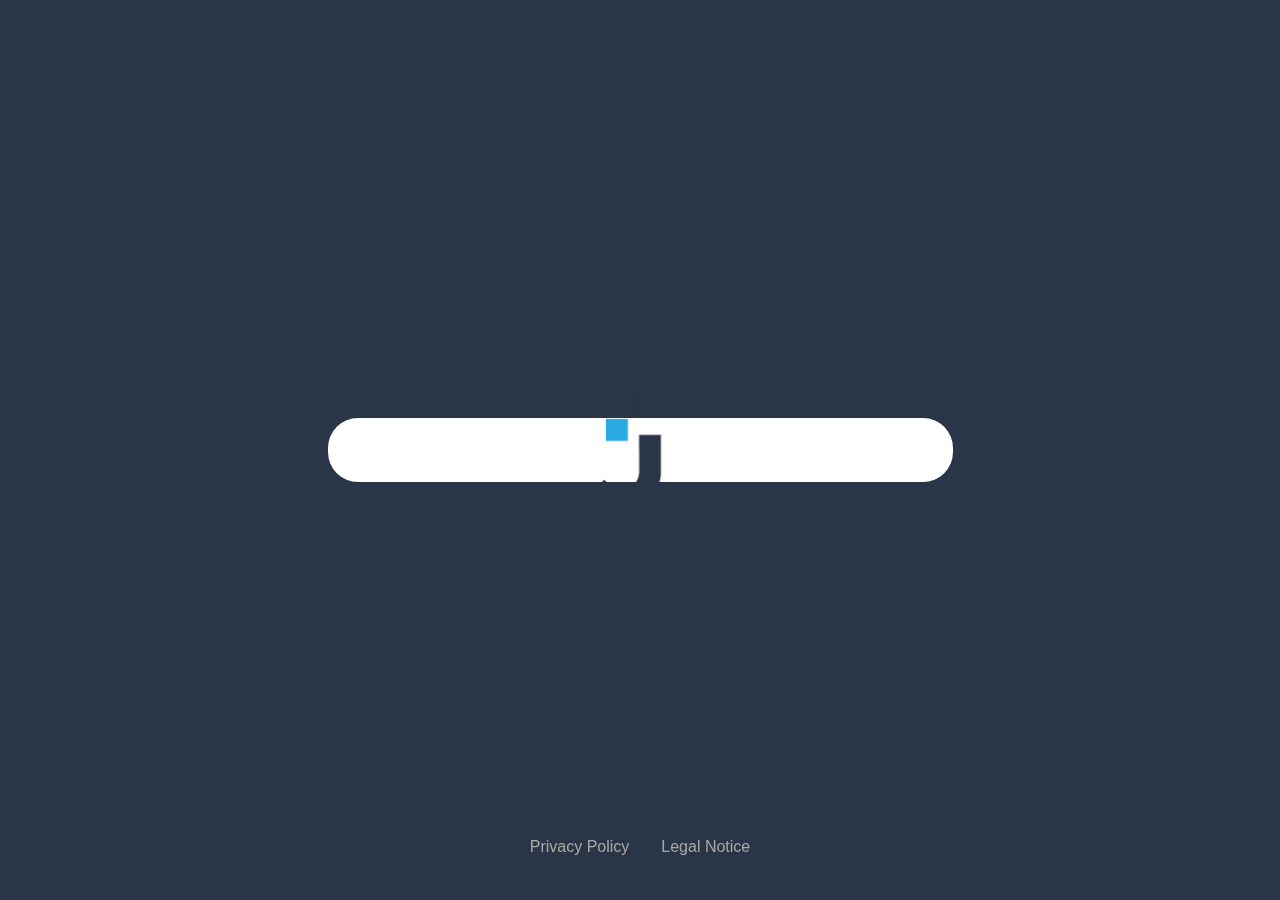
==== commit 81e933cb: "final changes" ====
--- a/addtask.html
+++ b/addtask.html
@@ -113,7 +113,7 @@
 
     </div>
     <div w3-include-html="./assets/templates/navigation.html"></div>
-
+    <script src="./assets/js/header-menu.js"></script>
     <script src="script.js"></script>
     <script src="./assets/js/register.js"></script>
     <script src="./assets/js/storage.js"></script>
--- a/assets/css/addtask.css
+++ b/assets/css/addtask.css
@@ -785,6 +785,31 @@
   }
 }
 
+::-webkit-scrollbar {
+  width: 13px;
+  height: 13px;
+}
+::-webkit-scrollbar-button {
+  width: 28px;
+  height: 28px;
+}
+::-webkit-scrollbar-thumb {
+  background: #e1e1e1;
+  border: 70px solid #A8A8A8;
+  border-radius: 76px;
+}
+
+::-webkit-scrollbar-thumb:active {
+  background: #000000;
+}
+::-webkit-scrollbar-track {
+  background: #ffffff;
+  border: 0px solid #ffffff;
+  border-radius: 50px;
+}
+
+
+
 /***** end styles for addtask.html ****/
 
 /***** Media Querys ****/
